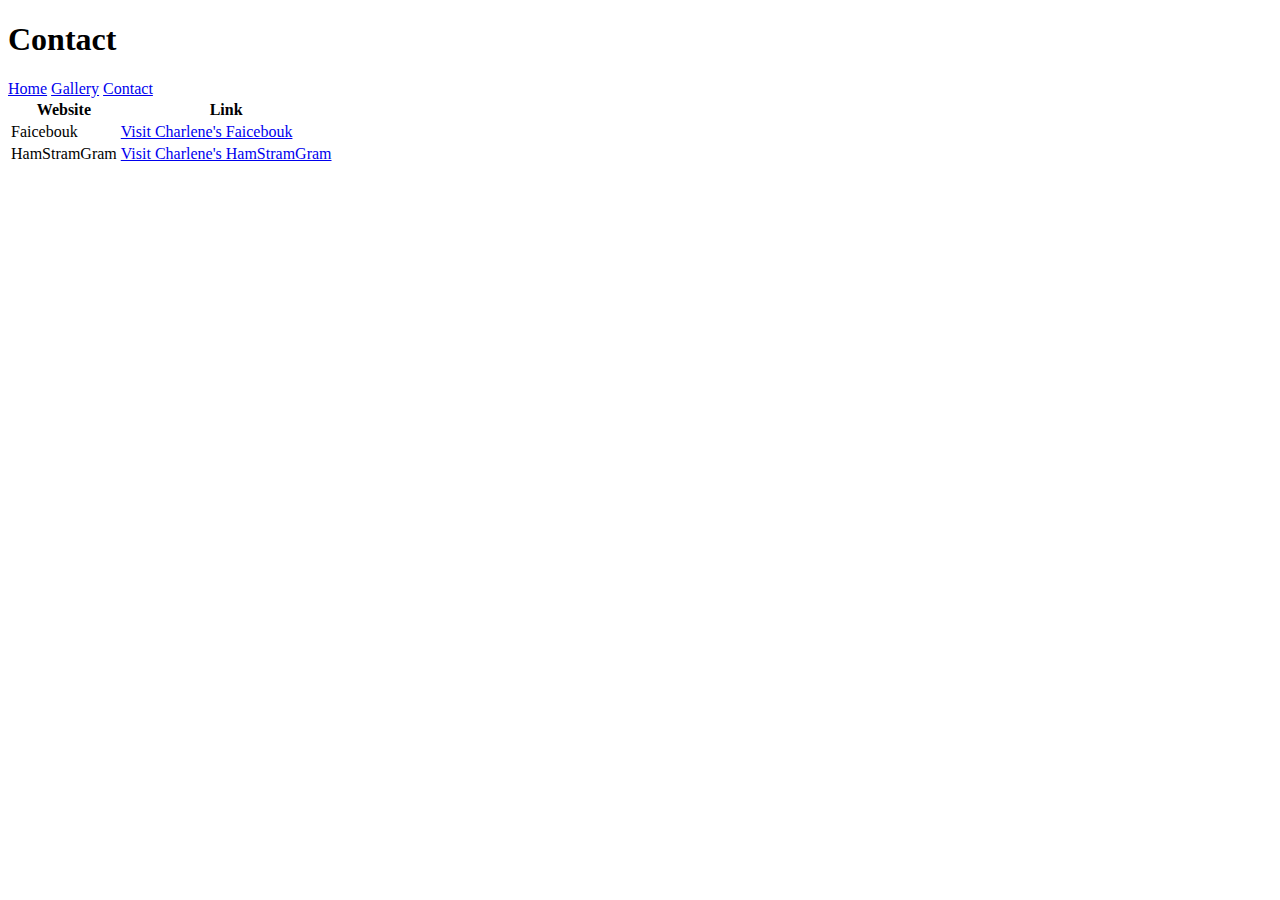
==== contact.html @ 951e1e01 "Add files via upload" ====
<!DOCTYPE html>
<html lang="en">
<head>
    <meta charset="UTF-8">
    <meta http-equiv="X-UA-Compatible" content="IE=edge">
    <meta name="viewport" content="width=device-width, initial-scale=1.0">
    <title>Document</title>
</head>
<body>
    <h1>Contact</h1>

    <div>
        <a href="home.html">Home</a>
        <a href="gallery.html">Gallery</a>
        <a href="contact.html">Contact</a>
    </div>

    <table>
        <tr>
            <th>Website</th>
            <th>Link</th>
        </tr>
        <tr>
            <td>Faicebouk</td>
            <td><a href="***">Visit Charlene's Faicebouk</a></td>
        </tr>
        <tr>
            <td>HamStramGram</td>
            <td><a href="^^^">Visit Charlene's HamStramGram</a></td>
        </tr>
    </table>
</body>
</html>
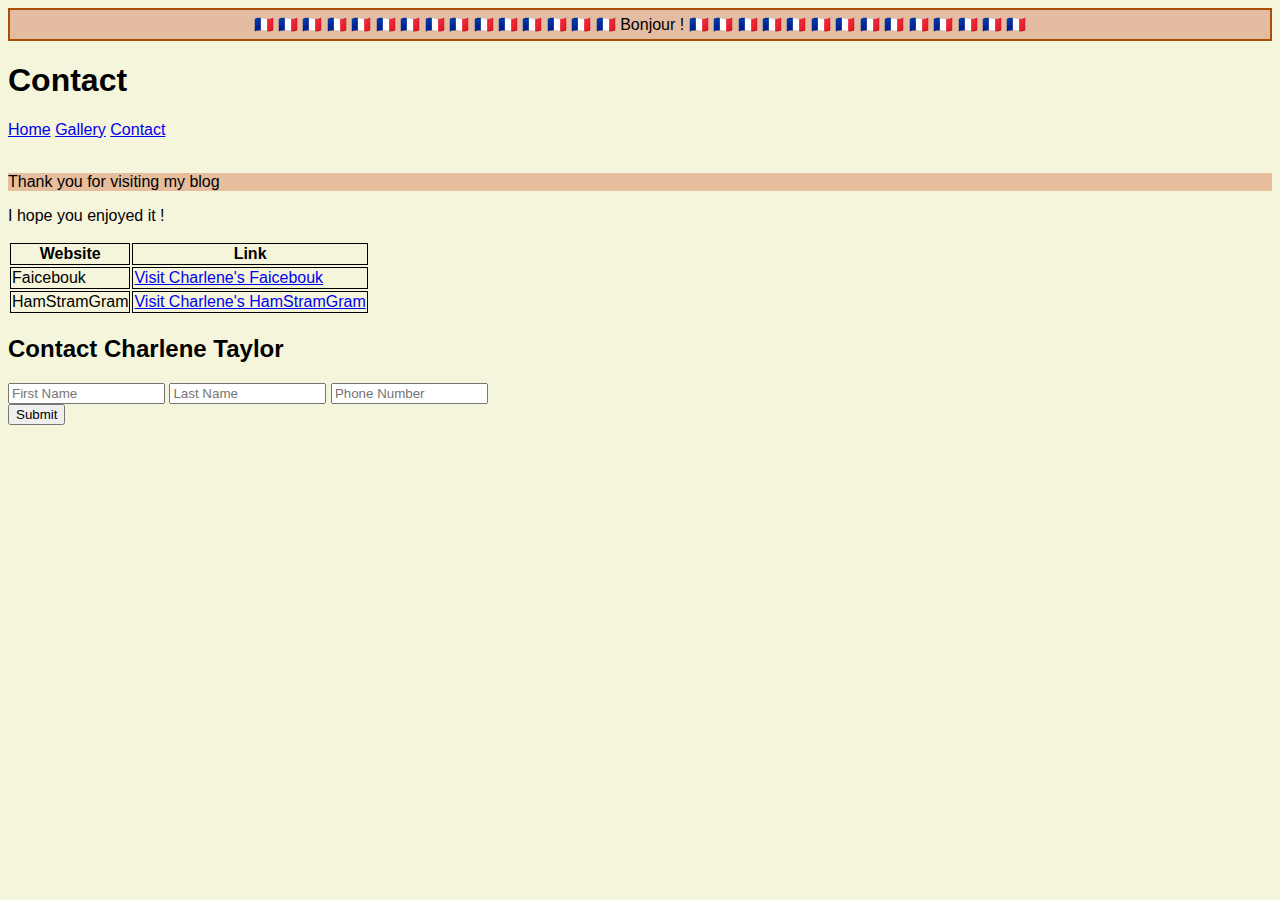
==== commit 016ab995: "Add files via upload" ====
--- a/contact.html
+++ b/contact.html
@@ -5,7 +5,9 @@
     <meta http-equiv="X-UA-Compatible" content="IE=edge">
     <meta name="viewport" content="width=device-width, initial-scale=1.0">
     <title>Document</title>
+    <link rel="stylesheet" href="stylecss.css">
 </head>
+<div class="sticky">🇫🇷 🇫🇷 🇫🇷 🇫🇷 🇫🇷 🇫🇷 🇫🇷 🇫🇷 🇫🇷 🇫🇷 🇫🇷 🇫🇷 🇫🇷 🇫🇷 🇫🇷 Bonjour ! 🇫🇷 🇫🇷 🇫🇷 🇫🇷 🇫🇷 🇫🇷 🇫🇷 🇫🇷 🇫🇷 🇫🇷 🇫🇷 🇫🇷 🇫🇷 🇫🇷</div>
 <body>
     <h1>Contact</h1>
 
@@ -13,6 +15,11 @@
         <a href="home.html">Home</a>
         <a href="gallery.html">Gallery</a>
         <a href="contact.html">Contact</a>
+    </div><br>
+
+    <div class='Goodbye'>
+        <p id="thankyou">Thank you for visiting my blog</p>
+        <p id="likeit">I hope you enjoyed it !</p>
     </div>
 
     <table>
@@ -29,5 +36,13 @@
             <td><a href="^^^">Visit Charlene's HamStramGram</a></td>
         </tr>
     </table>
+
+    <form>
+        <h2>Contact Charlene Taylor</h2>
+        <input type="text" name="firstName" placeholder="First Name">
+        <input type="text" name="lastName" placeholder="Last Name">
+        <input type="text" name="phone" placeholder="Phone Number"><br>
+        <input type="submit">
+    </form>
 </body>
 </html>--- a/stylecss.css
+++ b/stylecss.css
@@ -0,0 +1,35 @@
+.sticky {
+    position: -webkit-sticky;
+    position: sticky;
+    top: 0;
+    padding: 5px;
+    background-color: #e4bca1;
+    border: 2px solid #aa4f05;
+    text-align: center;
+  }
+
+body {
+  background-color: beige;
+  font-style: normal;
+}
+
+#thankyou {
+  background-color: rgb(231, 190, 157);
+}
+
+ul :hover{
+  background-color: #aa4f05
+};
+
+table {
+  border-collapse: collapse;
+  border: 1px solid black;
+} 
+
+th,td {
+  border: 1px solid black;
+}
+
+* {
+  font-family: 'Gill Sans', 'Gill Sans MT', Calibri, 'Trebuchet MS', sans-serif;
+}